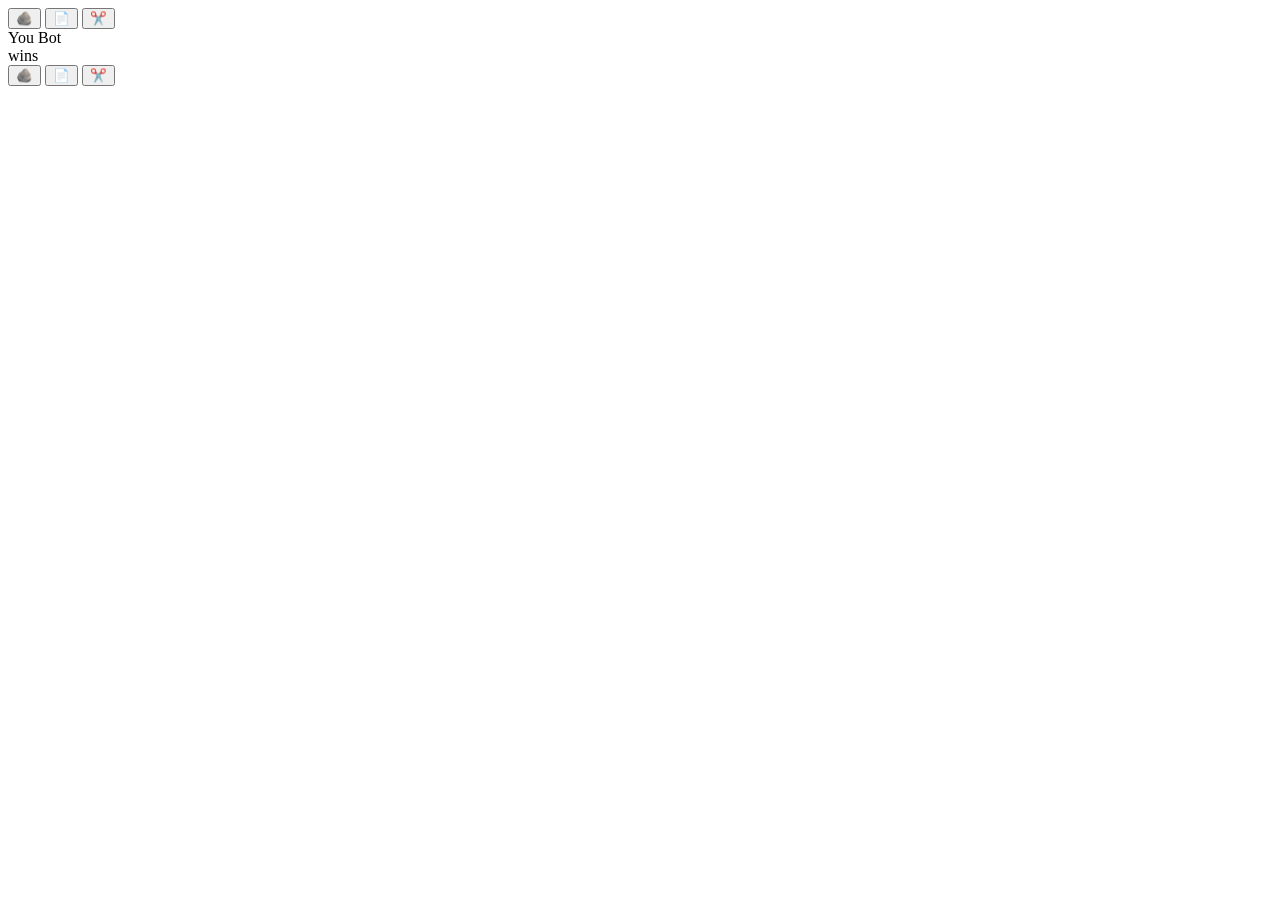
==== Rock Paper Scissors/RockPaperScissor.html @ 23fe8e57 "..." ====
<!DOCTYPE html>
<html lang="en">
    <head>
        <meta charset="UTF-8">
        <meta name="viewport" content="width=device-width, initial-scale=1.0">
        <title>Rock Paper Scissor</title>
        <link rel="stylesheet" href="/RockPS.css">
    </head>
    <body>
        <div id="container">
            <div id="leftboxes">
                <button type="text" id="rock" onclick="game('rock')">🪨</button>
                <button type="text" id="paper" onclick="game('paper')">📄</button>
                <button type="text" id="scissor" onclick="game('scissor')">✂️</button>
            </div>
            
            <div id="display">
                <span id="userdisplay">You</span>
                <span id="botdisplay">Bot</span>
                <div id="wins"><span id="winsdisplay">wins</span></div>
            </div>

            

            <div id="rightboxes"><button type="text" id="rock1" >🪨</button>
                <button type="text" id="paper1">📄</button>
                <button type="text" id="scissor1">✂️</button></div>
            
        </div>

        
        <script src="/RockPS.js"></script>
    </body>
</html>

<!-- 
<button> → inline-block-like control, sized to content.
<p> → block element, comes with default top/bottom margins.
<span> ->  is meant for inline text and doesn't have the large default margins that <p> has.       

-->
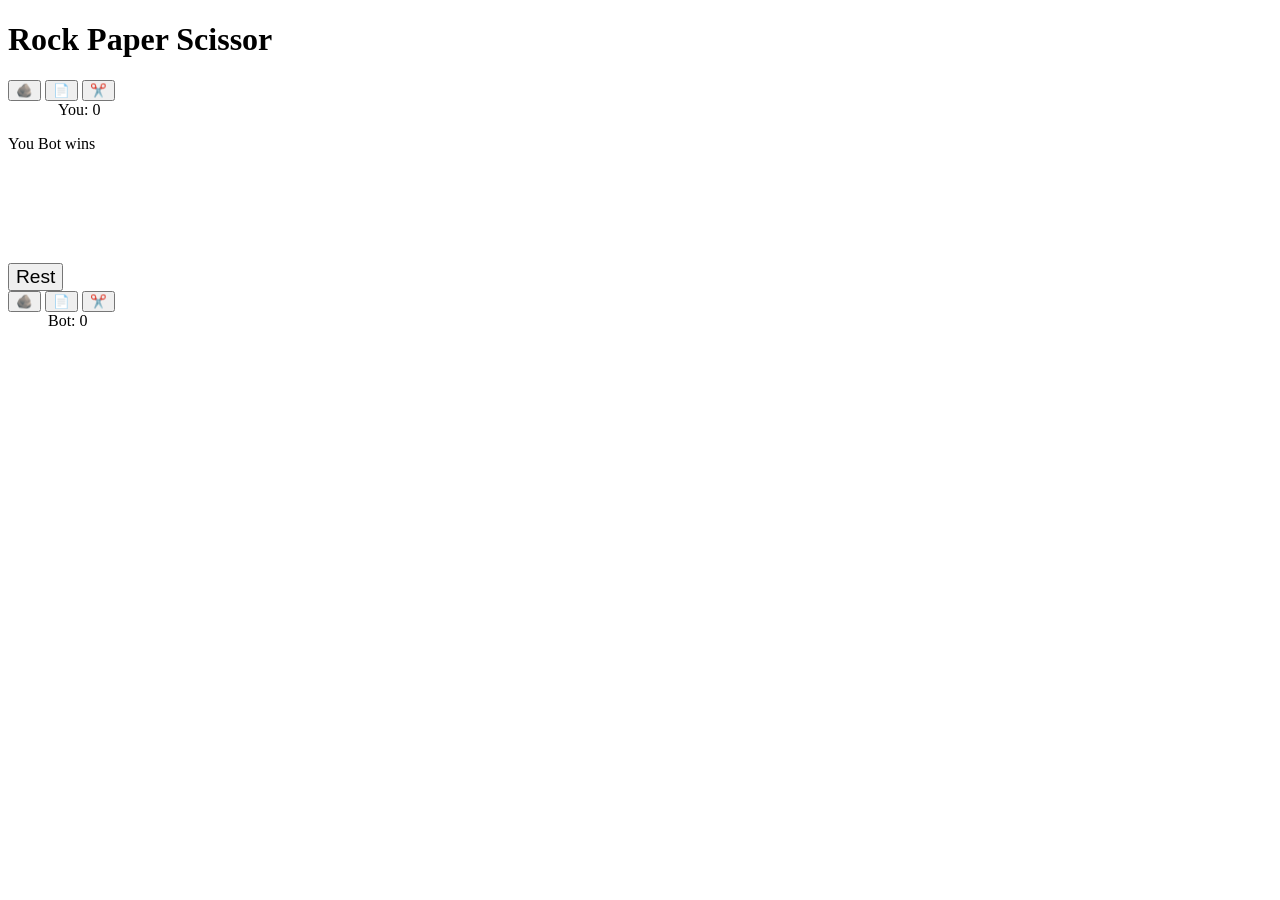
==== commit 042e9914: "..." ====
--- a/Rock Paper Scissors/RockPaperScissor.html
+++ b/Rock Paper Scissors/RockPaperScissor.html
@@ -7,25 +7,33 @@
         <link rel="stylesheet" href="/RockPS.css">
     </head>
     <body>
+        <h1>Rock Paper Scissor</h1>
         <div id="container">
             <div id="leftboxes">
                 <button type="text" id="rock" onclick="game('rock')">🪨</button>
                 <button type="text" id="paper" onclick="game('paper')">📄</button>
                 <button type="text" id="scissor" onclick="game('scissor')">✂️</button>
+                <p id="userScore", style="margin-top: 0; margin-left: 50px;" >You: 0</p>
             </div>
             
             <div id="display">
                 <span id="userdisplay">You</span>
                 <span id="botdisplay">Bot</span>
-                <div id="wins"><span id="winsdisplay">wins</span></div>
+                <span id="winsdisplay">wins</span>
+                <div id="reset">
+                <button style="font-size: larger; margin-top: 110px;" id='rest', onclick="reset()">Rest</button>
+            </div>
             </div>
 
+            
             
 
             <div id="rightboxes"><button type="text" id="rock1" >🪨</button>
                 <button type="text" id="paper1">📄</button>
-                <button type="text" id="scissor1">✂️</button></div>
-            
+                <button type="text" id="scissor1">✂️</button>
+                <p id="botScore", style="margin-top: 0; margin-left: 40px;">Bot: 0</p> 
+            </div>
+                
         </div>
 
         
